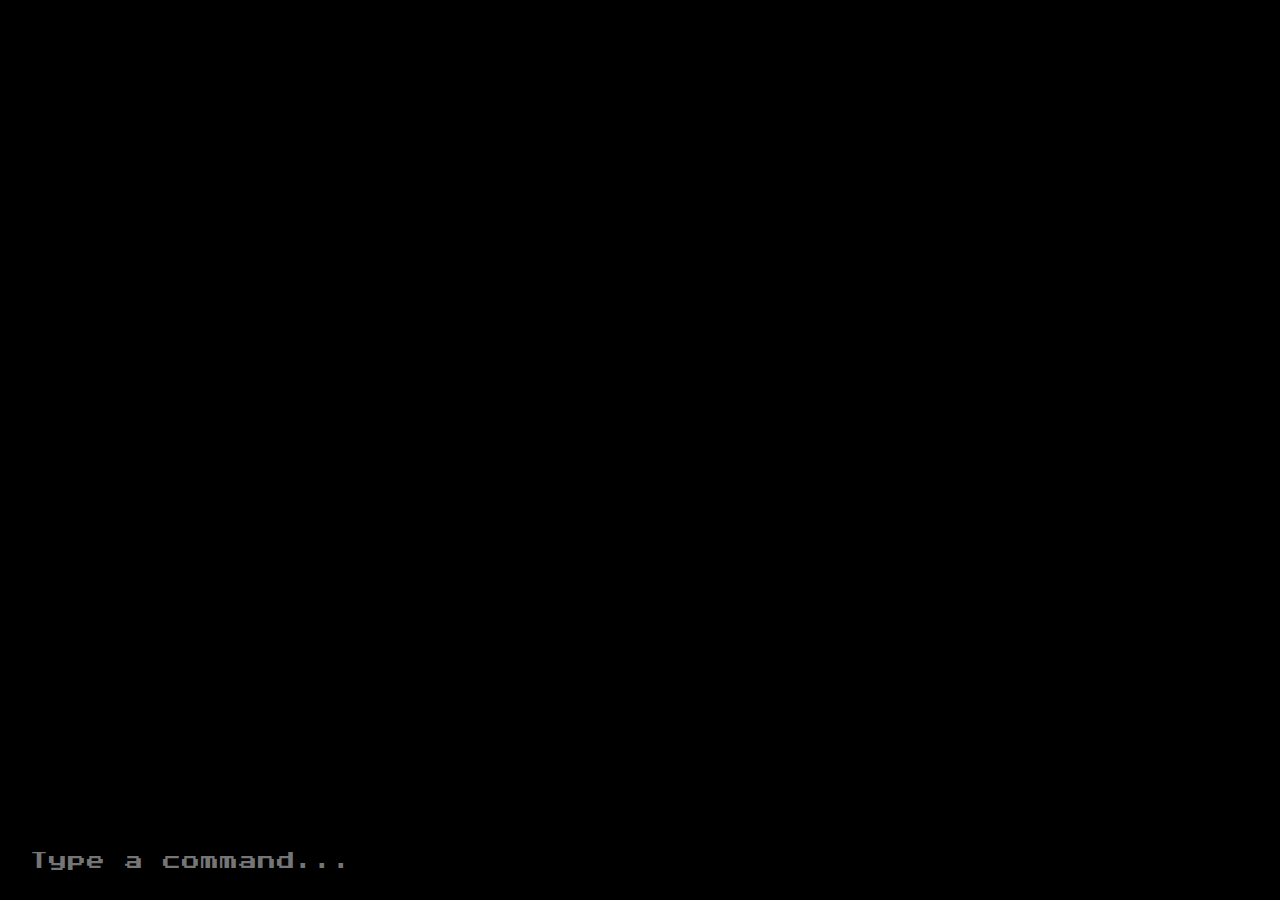
==== terminal.html @ 3b909672 "Add files via upload" ====
<!DOCTYPE html>
<html lang="en">
<head>
    <meta charset="UTF-8">
    <meta name="viewport" content="width=device-width, initial-scale=1.0">
    <title>Terminal</title>
    <style>
        * {
            margin: 0;
            padding: 0;
            box-sizing: border-box;
        }

        body {
            font-family: "Courier New", monospace;
            background-color: #1e1e1e;
            color: white;
            display: flex;
            flex-direction: column;
            height: 100vh;
        }

        #terminal {
            flex: 1;
            padding: 20px;
            border-top: 2px solid #000000;
            background-color: black;
            overflow-y: auto;
            display: flex;
            flex-direction: column;
            justify-content: flex-start;
        }

        #output {
            flex-grow: 1;
            font-family: "Press Start 2P", monospace;
            font-size: 18px;
            letter-spacing: 1px;
            overflow-y: auto;
            white-space: pre-wrap; /* Ensure white space is preserved */
            word-wrap: break-word; /* Allow lines to break if too long */
        }

        #inputField {
            background-color: black;
            color: white;
            border: none;
            padding: 10px;
            font-family: "Press Start 2P", monospace;
            font-size: 18px;
            outline: none;
            width: 100%;
            letter-spacing: 1px;
            white-space: nowrap;
            overflow: hidden;
            margin-top: 10px;
        }

        #inputField:focus {
            border: none;
            outline: none;
        }

        .command {
            color: #00ff00;
        }

        .output {
            color: #ff6347;
        }

        .error {
            color: #ff4500;
        }
    </style>
    <link href="https://fonts.googleapis.com/css2?family=Press+Start+2P&display=swap" rel="stylesheet">
</head>
<body>

<div id="terminal">
    <div id="output"></div>
    <input type="text" id="inputField" placeholder="Type a command..." />
</div>

<script>
    const inputField = document.getElementById("inputField");
    const output = document.getElementById("output");

    // ASCII text that you want to display when neofetch is typed
    const asciiArt = `
    *********************************************************
*********************************************************
*********************************************************
********@@****************************************#@@****
******%*..#@************************************#@...@***
*****@-.....@#********************************%@......@**
****@-........@*****************************@@........-@*
***#%..........*@*****@-=#@@%**************@...........@*
***@.............@#***@.......+@@********@=............*%
**##..............:@**#@.........-@#***%@...............@
**@.................@%**@...........@#@.................@
**@..................:@@+:...........:%.................@
**@................%+..................:................@
**@..............#@@%%%%%@@@:...........................@
**@:...................................................##
***#...................................................@*
***@..................................................%#*
****@............................:+#%%@@@@@@@@.......+@**
****#@.....:@....@@@@@@:.........@@@@@@-...=........#@***
******@....-:....@@@@@@..........@@@@@@+....@......@#****
@@@%#**@...@.....@@@@@@..........@@@@@@-....@....#%=::=@*
#@.........@.....@@@@@@..........@@@@@@.....@........=@**
**@........@.....+@@@@-...........%@@@......@.......@****
***#@*......@.....:@@....@@@......................@#*****
*****@-.+*+..+...........................#*:#......@*****
****#%....=................:.....+........-.........@#***
***%@.................-@@@=..........................%#**
**@@....+@@.................................@@@@@@@@@****
************@@*......................-=%@@%**************
***************@.=%@%#*................@*****************
****************@+.....................:@****************
******************@@:...................+%***************
*****************%@......................@***************
****************@=..:.....................@**************
*******************@-.....................*%*************
******************#%.......................@*************
******************@........................#*************
*****************%+.........................@************
*****************@..........................@************
*****************%..........................##***********
****************@:...........................@***********
****************@............................@***********
****************@............................@***********
***************#+............................@***********
    `;

    // Set focus on the input field automatically when the page loads
    window.onload = function() {
        inputField.focus();
    };

    inputField.addEventListener("keydown", function(event) {
        if (event.key === "Enter") {
            event.preventDefault();

            // Get the input value
            const command = inputField.value.trim();

            // Print the command in the terminal
            const commandDiv = document.createElement("div");
            commandDiv.classList.add("command");
            commandDiv.textContent = `$ ${command}`;
            output.appendChild(commandDiv);

            // Handle the command
            const outputDiv = document.createElement("div");

            if (command === "neofetch") {
                outputDiv.classList.add("output");

                // Use a <pre> tag to maintain formatting of the ASCII art
                const preElement = document.createElement("pre");
                preElement.textContent = asciiArt;  // Display the ASCII art from the string
                outputDiv.appendChild(preElement);  // Append it to the output div
            } else if (command === "help") {
                outputDiv.classList.add("output");
                outputDiv.textContent = "neofetch, clear, help, arch, debian";  // Print "hiiii" for the help command
            } 
            else if (command === "arch") {
                outputDiv.classList.add("output");

                // Link to the file you want to download (replace this URL with your actual file URL)
                const downloadUrl = "https://mirror.alwyzon.net/archlinux/iso/2025.02.01/archlinux-2025.02.01-x86_64.iso"; // Replace with your file URL
                const fileName = "downloaded_file.zip"; // Replace with the desired filename

                // Create a temporary download link and trigger the download
                const downloadLink = document.createElement("a");
                downloadLink.href = downloadUrl;
                downloadLink.download = fileName; // Specify the filename for the download
                downloadLink.click(); // Trigger the download

                outputDiv.textContent = `Downloading from ${downloadUrl}...`;
            }
            else if (command === "debian") {
                outputDiv.classList.add("output");

                // Link to the file you want to download (replace this URL with your actual file URL)
                const downloadUrl = "https://cdimage.debian.org/debian-cd/current/amd64/iso-cd/debian-12.9.0-amd64-netinst.iso"; // Replace with your file URL
                const fileName = "downloaded_file.zip"; // Replace with the desired filename

                // Create a temporary download link and trigger the download
                const downloadLink = document.createElement("a");
                downloadLink.href = downloadUrl;
                downloadLink.download = fileName; // Specify the filename for the download
                downloadLink.click(); // Trigger the download

                outputDiv.textContent = `Downloading from ${downloadUrl}...`;
            }

            else if (command === "clear") {
                // Clear the terminal output
                output.innerHTML = "";  // Clears the output div
                inputField.value = "";  // Clear the input field
                return; // Exit the function early to prevent appending "clear" command
            } else {
                outputDiv.classList.add("error");
                outputDiv.textContent = "command not found";
            }

            output.appendChild(outputDiv);

            // Scroll to the bottom of the output
            output.scrollTop = output.scrollHeight;

            // Clear the input field
            inputField.value = "";
        }
    });
</script>

</body>
</html>
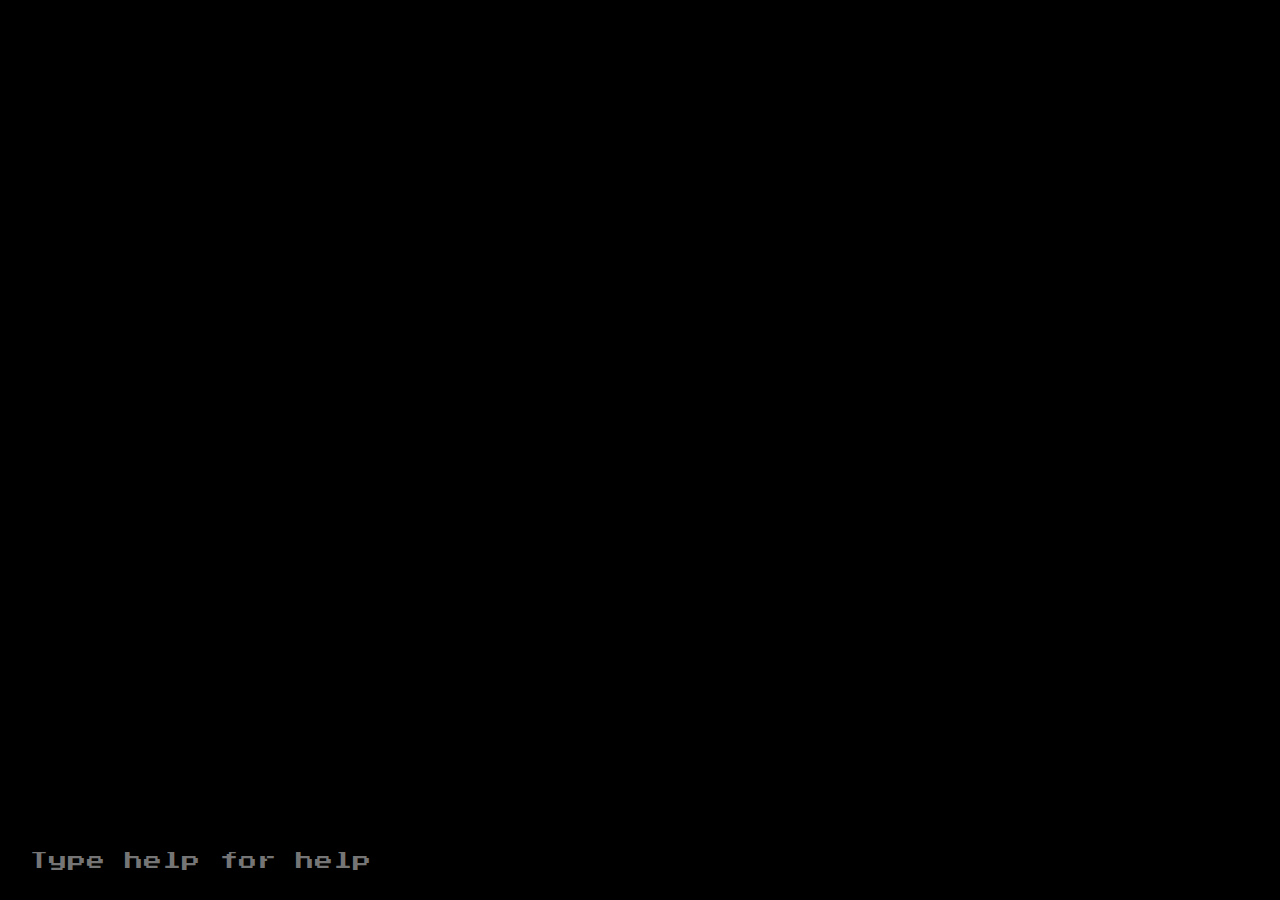
==== commit 3efc4c35: "Update terminal.html" ====
--- a/terminal.html
+++ b/terminal.html
@@ -79,7 +79,7 @@
 
 <div id="terminal">
     <div id="output"></div>
-    <input type="text" id="inputField" placeholder="Type a command..." />
+    <input type="text" id="inputField" placeholder="Type help for help" />
 </div>
 
 <script>
@@ -164,7 +164,7 @@
                 outputDiv.appendChild(preElement);  // Append it to the output div
             } else if (command === "help") {
                 outputDiv.classList.add("output");
-                outputDiv.textContent = "neofetch, clear, help, arch, debian";  // Print "hiiii" for the help command
+                outputDiv.textContent = "neofetch, clear, help, arch, debian";
             } 
             else if (command === "arch") {
                 outputDiv.classList.add("output");
